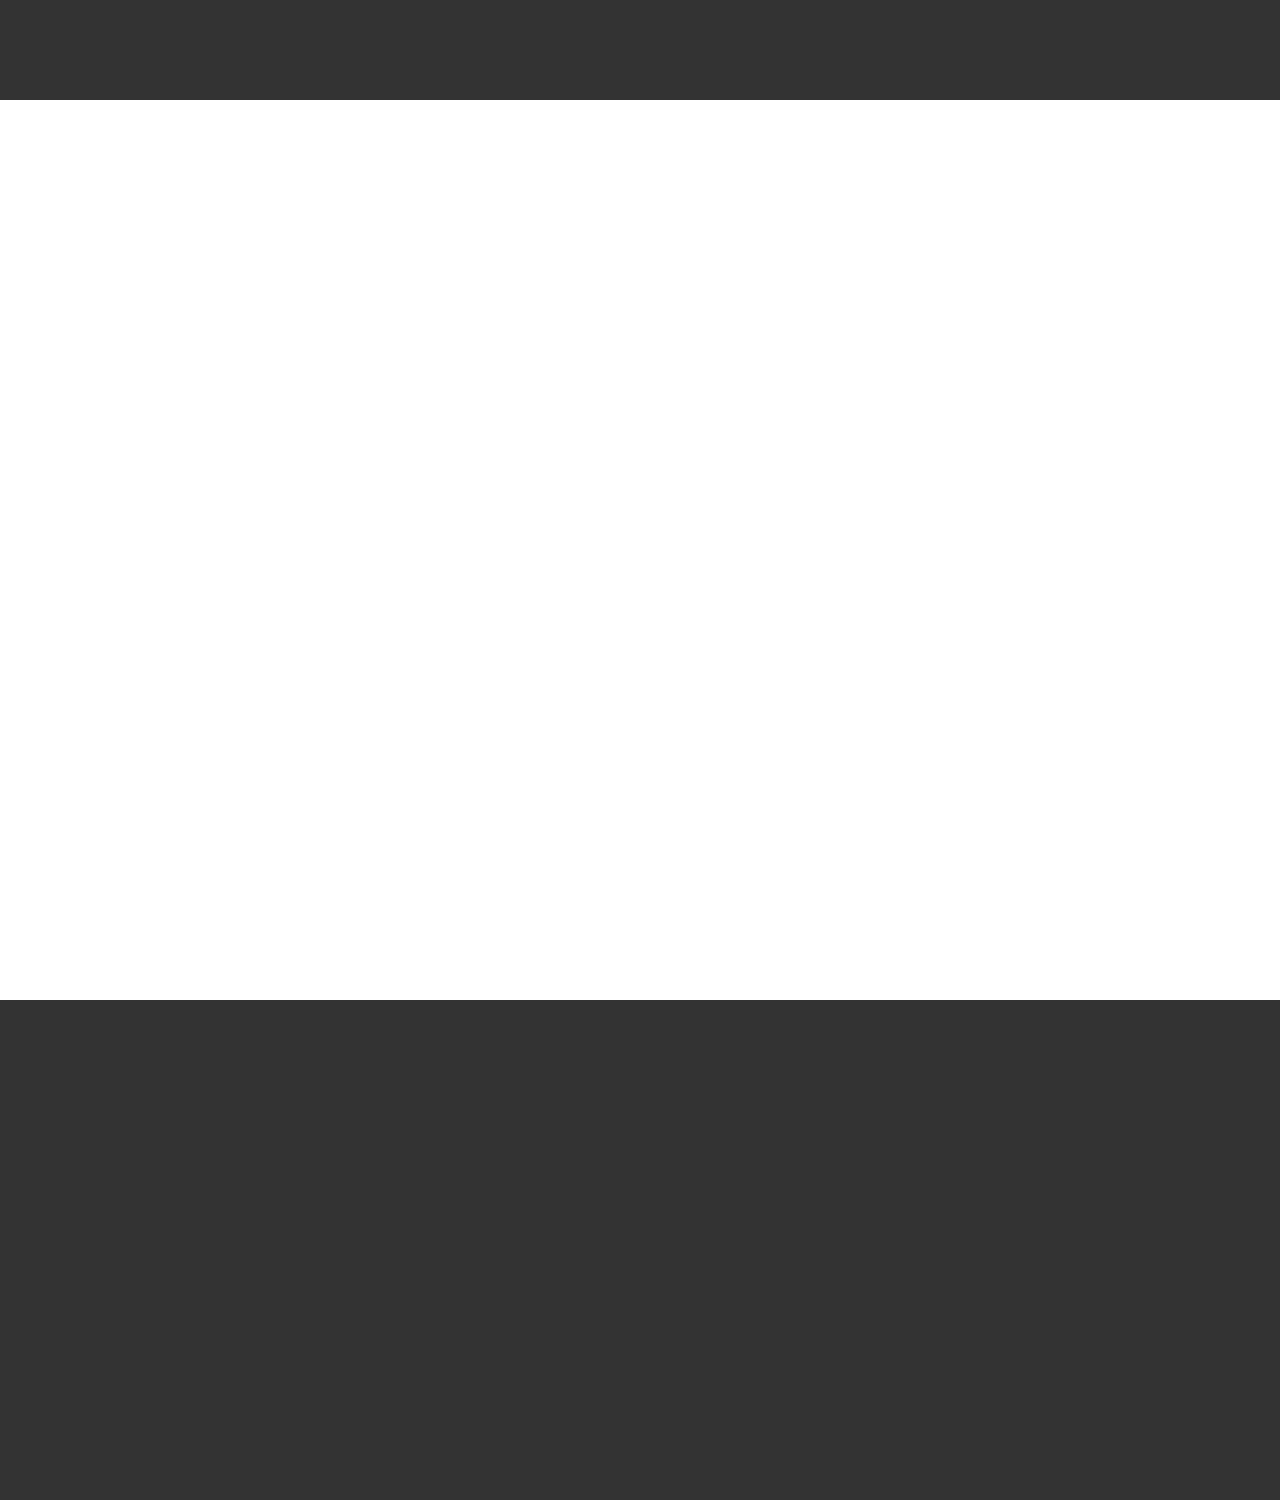
==== ex3/index.html @ 3be7be4d "3일차 중간 코드" ====
<!DOCTYPE html>
<html lang="ko">
<head>
    <meta charset="UTF-8">
    <meta name="viewport" content="width=device-width, initial-scale=1.0">
    <title>반응형</title>
    <link rel="stylesheet" href="normal.css">
    <link rel="stylesheet" href="style.css">
    <link rel="stylesheet" href="media.css">
</head>
<body>
    <header></header>
    <main></main>
    <footer></footer>
</body>
</html>
---- ex3/normal.css ----
body{margin: 0; padding: 0;}
ul,ul>li{margin: 0; list-style: none; padding: 0;}
p{margin: 0;}
h1,h2,h3,h4,h5,h6 {
    font-weight: normal;
    font-size: inherit;
    margin: 0;
}
a {
    color: inherit;
    text-decoration: none;
    /* background-color: pink; */
    display: block;
}
button {
    background-color: transparent;
    padding: auto;
    border: none; outline: none;
}
img {
    /* background-color: red; */
    display: block;
}
---- ex3/style.css ----
/* Component */
.trsi03{transition: 0.3s;}
.trsi05{transition: 0.5s;}
.trsi07{transition: 0.7s;}

header {
    height: 100px;
    background-color: #333;
}
main {
    height: 100vh;
}
footer {
    height: 500px;
    background-color: #333;
}
---- ex3/media.css ----
/* (실무)360사이즈에서 가장 많이 디자인함 */
/* (포트폴리오)화면이 길어야 예뻐서 320*720 */
/* 0 ~ 320 */
@media  screen and (max-width: 320px) {
        header {
            height: 80px;
            background-color: #8d8d8d;
    }
}
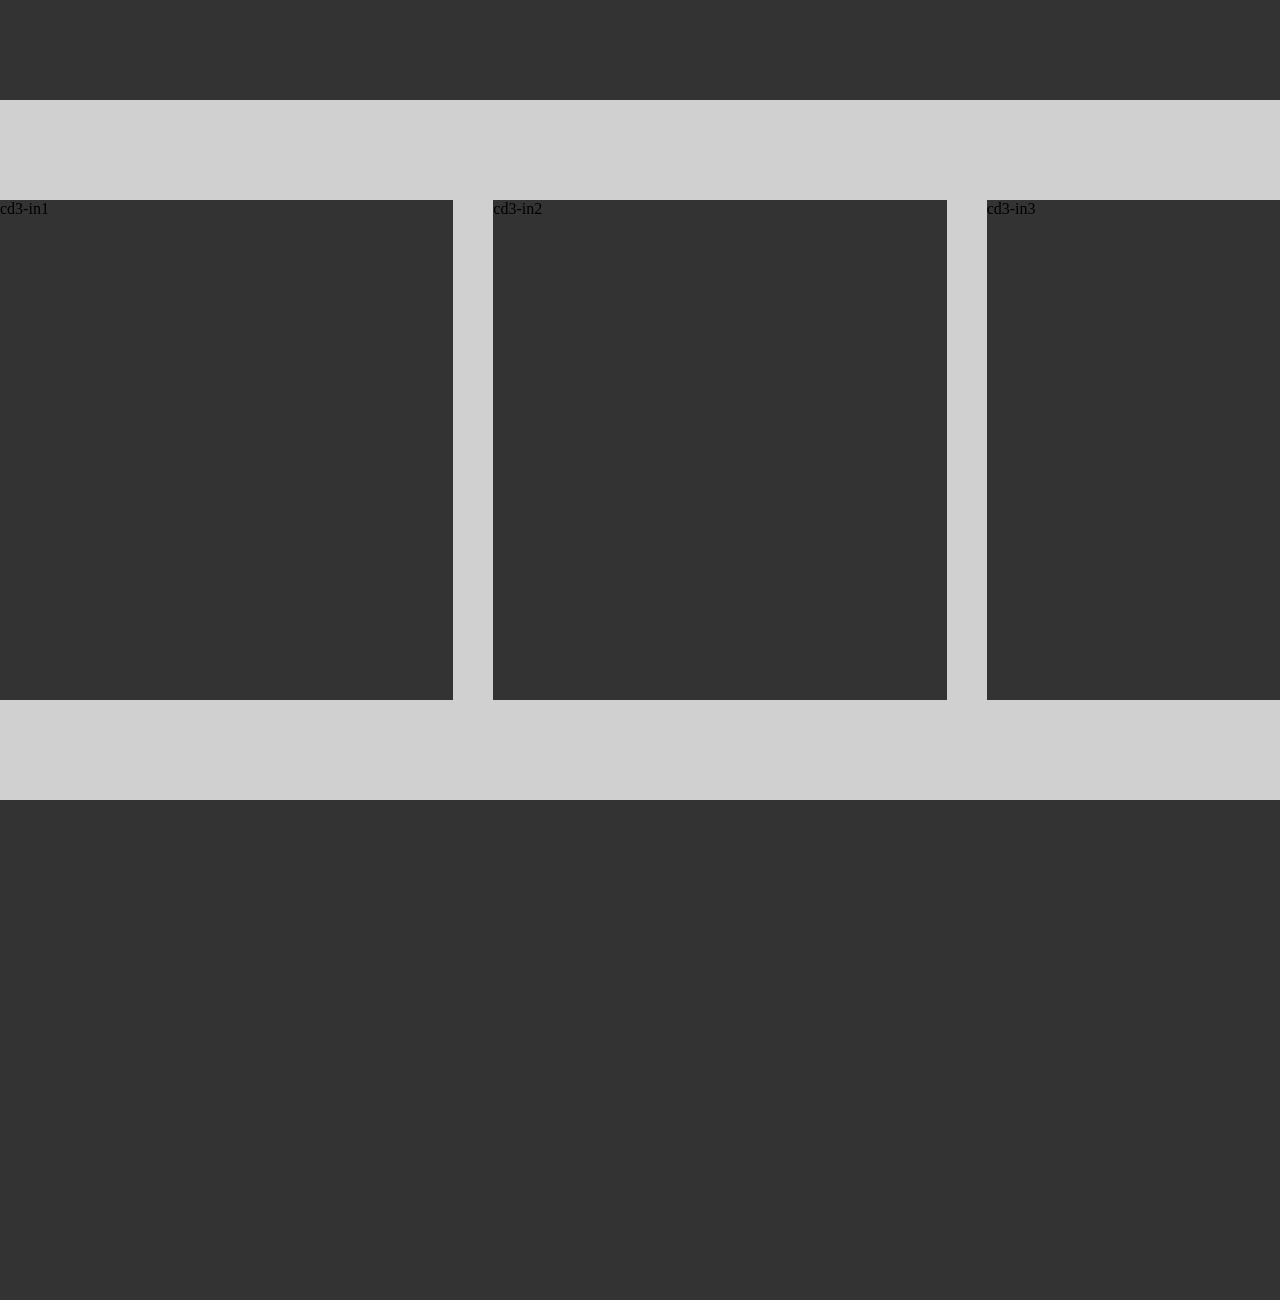
==== commit d76fe44a: "3일차 반응형" ====
--- a/ex3/index.html
+++ b/ex3/index.html
@@ -9,8 +9,17 @@
     <link rel="stylesheet" href="media.css">
 </head>
 <body>
-    <header></header>
-    <main></main>
-    <footer></footer>
+    <header class="tr-5"></header>
+    <main>
+        <!-- section1 / card3 -->
+        <section class="s1-cd3">
+            <div class="s1-cd3-con container">
+                <div class="cd3-in cd3-in1">cd3-in1</div>
+                <div class="cd3-in cd3-in2">cd3-in2</div>
+                <div class="cd3-in cd3-in3">cd3-in3</div>
+            </div>
+        </section>
+    </main>
+    <footer class="tr-5"></footer>
 </body>
 </html>
--- a/ex3/style.css
+++ b/ex3/style.css
@@ -1,14 +1,28 @@
 /* Component */
-.trsi03{transition: 0.3s;}
-.trsi05{transition: 0.5s;}
-.trsi07{transition: 0.7s;}
+.tr-3{transition: 0.3s;}
+.tr-5{transition: 0.5s;}
+.tr-7{transition: 0.7s;}
+.container {
+    width: 1440px;
+    margin-left: auto; margin-right: auto;
+}
 
 header {
     height: 100px;
     background-color: #333;
 }
-main {
-    height: 100vh;
+.s1-cd3 {
+    background-color: #d1d0d0;
+    padding-top: 100px;
+    padding-bottom: 100px;
+}
+.s1-cd3-con {
+    display: flex; gap: 40px;
+}
+.cd3-in {
+    background-color: #333;
+    height: 500px; 
+    flex-grow: 1; flex-basis: 0;
 }
 footer {
     height: 500px;
--- a/ex3/media.css
+++ b/ex3/media.css
@@ -2,8 +2,12 @@
 /* (포트폴리오)화면이 길어야 예뻐서 320*720 */
 /* 0 ~ 320 */
 @media  screen and (max-width: 320px) {
-        header {
-            height: 80px;
-            background-color: #8d8d8d;
+    header {
+        height: 80px;
+        background-color: #8d8d8d;
+    }
+    footer {
+        height: 210px;
+        background-color: #8d8d8d;
     }
 }
